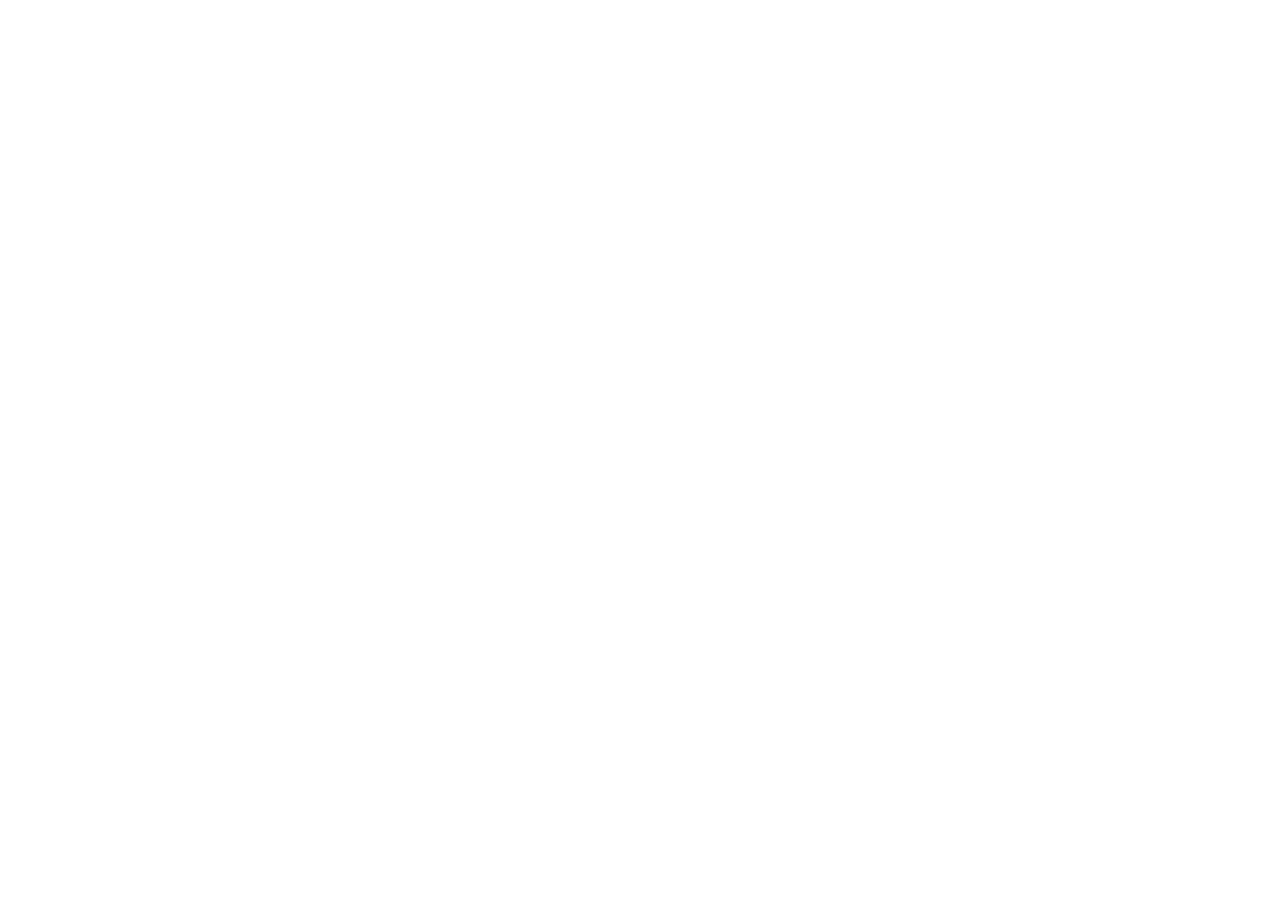
==== src/index.html @ 26dacab1 "Initial commit" ====
<!DOCTYPE html>
<html lang="en">
  <head>
    <meta charset="UTF-8" />
    <link rel="icon" type="image/svg+xml" href="/favicon.svg" />
    <meta name="viewport" content="width=device-width, initial-scale=1.0" />
    <title>Vanilla App Template</title>
    <link rel="stylesheet" href="./css/styles.css" />
  </head>
  <body>
    <load src="./partials/header.html" icon-path="img/sprite.svg#logo" />

    <main>
      <!-- Loads the specified .html file -->
      <load src="./partials/vite-promo.html" />
      <load src="./partials/badges.html" />
    </main>

    <load src="./partials/footer.html" />

    <script type="module" src="./main.js"></script>
  </body>
</html>
---- src/css/styles.css ----
/**
  |============================
  | include css partials with
  | default @import url()
  |============================
*/
/* Common styles */
@import url('./reset.css');
@import url('./base.css');
@import url('./container.css');
@import url('./animations.css');

/* Sections style */
@import url('./header.css');
@import url('./vite-promo.css');
@import url('./badges.css');
@import url('./back-link.css');
@import url('./footer.css');
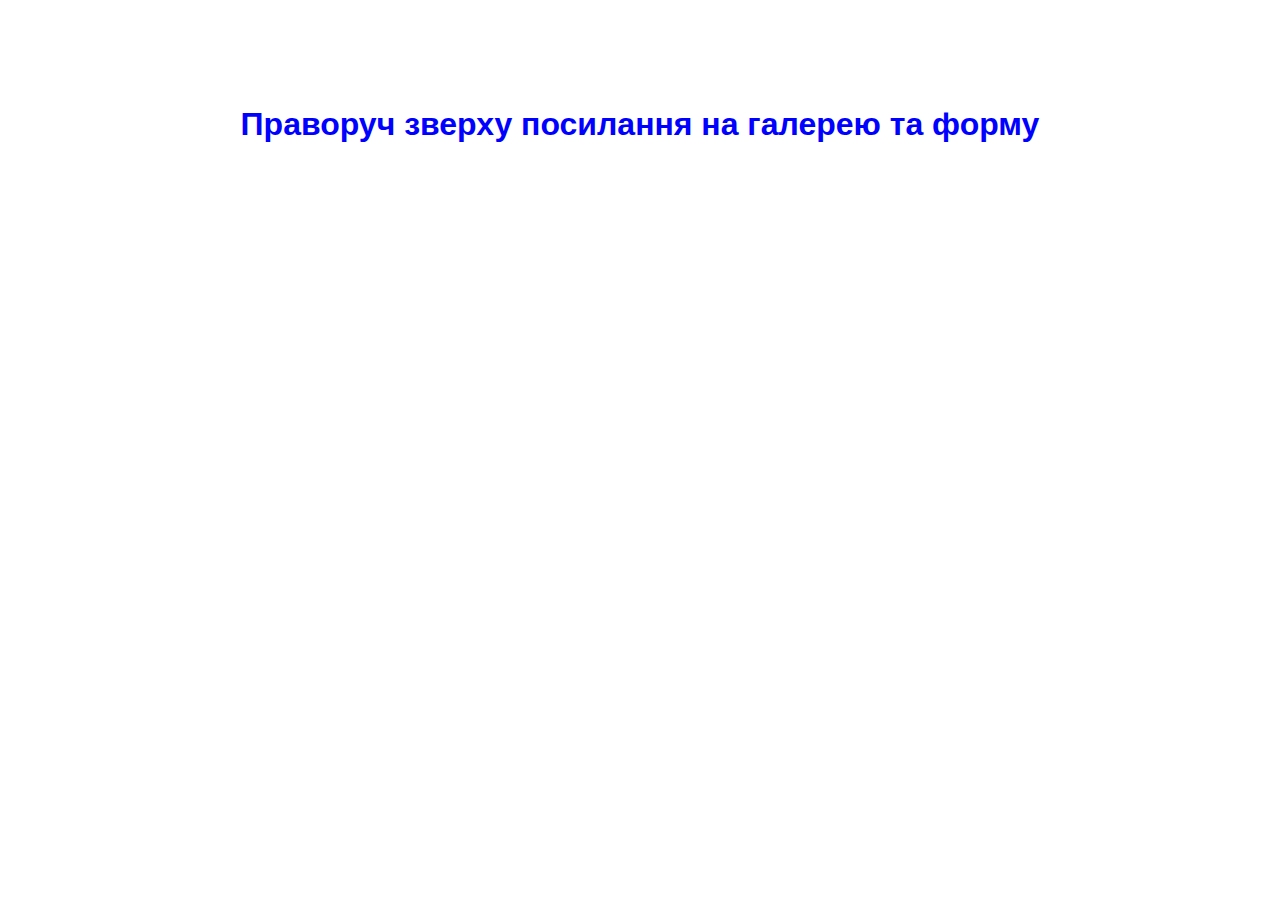
==== commit d5b7df9e: "warum" ====
--- a/src/index.html
+++ b/src/index.html
@@ -4,20 +4,21 @@
     <meta charset="UTF-8" />
     <link rel="icon" type="image/svg+xml" href="/favicon.svg" />
     <meta name="viewport" content="width=device-width, initial-scale=1.0" />
-    <title>Vanilla App Template</title>
+    <title>hw-js-9</title>
     <link rel="stylesheet" href="./css/styles.css" />
   </head>
   <body>
     <load src="./partials/header.html" icon-path="img/sprite.svg#logo" />
 
-    <main>
-      <!-- Loads the specified .html file -->
-      <load src="./partials/vite-promo.html" />
-      <load src="./partials/badges.html" />
-    </main>
-
-    <load src="./partials/footer.html" />
-
-    <script type="module" src="./main.js"></script>
+    <h1
+      style="
+        color: blue;
+        margin-top: 100px;
+        text-align: center;
+        font-family: sans-serif;
+      "
+    >
+      Праворуч зверху посилання на галерею та форму
+    </h1>
   </body>
 </html>
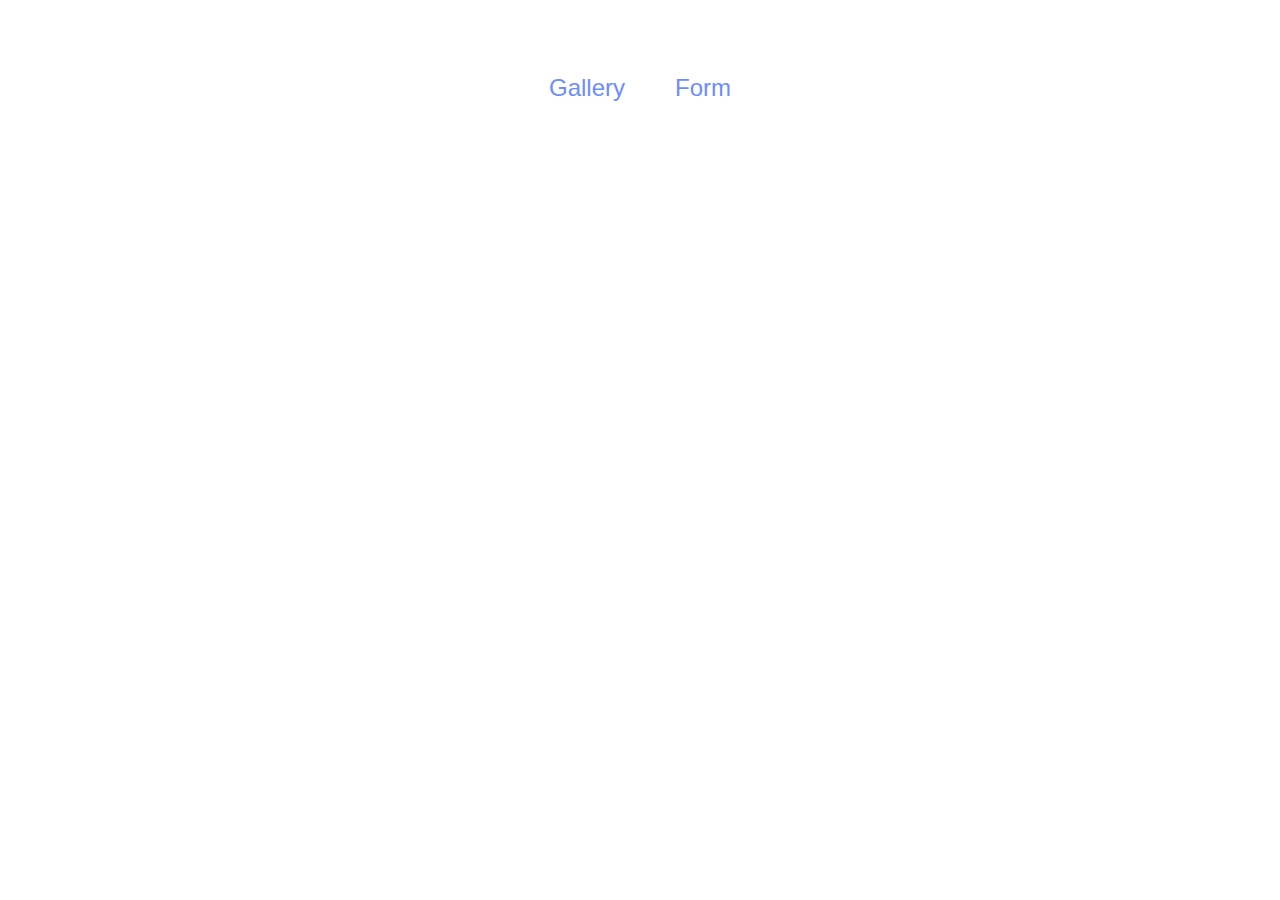
==== commit 2080c514: "html connection" ====
--- a/src/index.html
+++ b/src/index.html
@@ -8,17 +8,15 @@
     <link rel="stylesheet" href="./css/styles.css" />
   </head>
   <body>
-    <load src="./partials/header.html" icon-path="img/sprite.svg#logo" />
+    <!-- <load src="./partials/header.html" icon-path="img/sprite.svg#logo" /> -->
 
-    <h1
-      style="
-        color: blue;
-        margin-top: 100px;
-        text-align: center;
-        font-family: sans-serif;
-      "
-    >
-      Праворуч зверху посилання на галерею та форму
-    </h1>
+    <ul class="header">
+      <li>
+        <a class="header-link" href="./1-gallery.html">Gallery</a>
+      </li>
+      <li>
+        <a class="header-link" href="./2-form.html">Form</a>
+      </li>
+    </ul>
   </body>
 </html>
